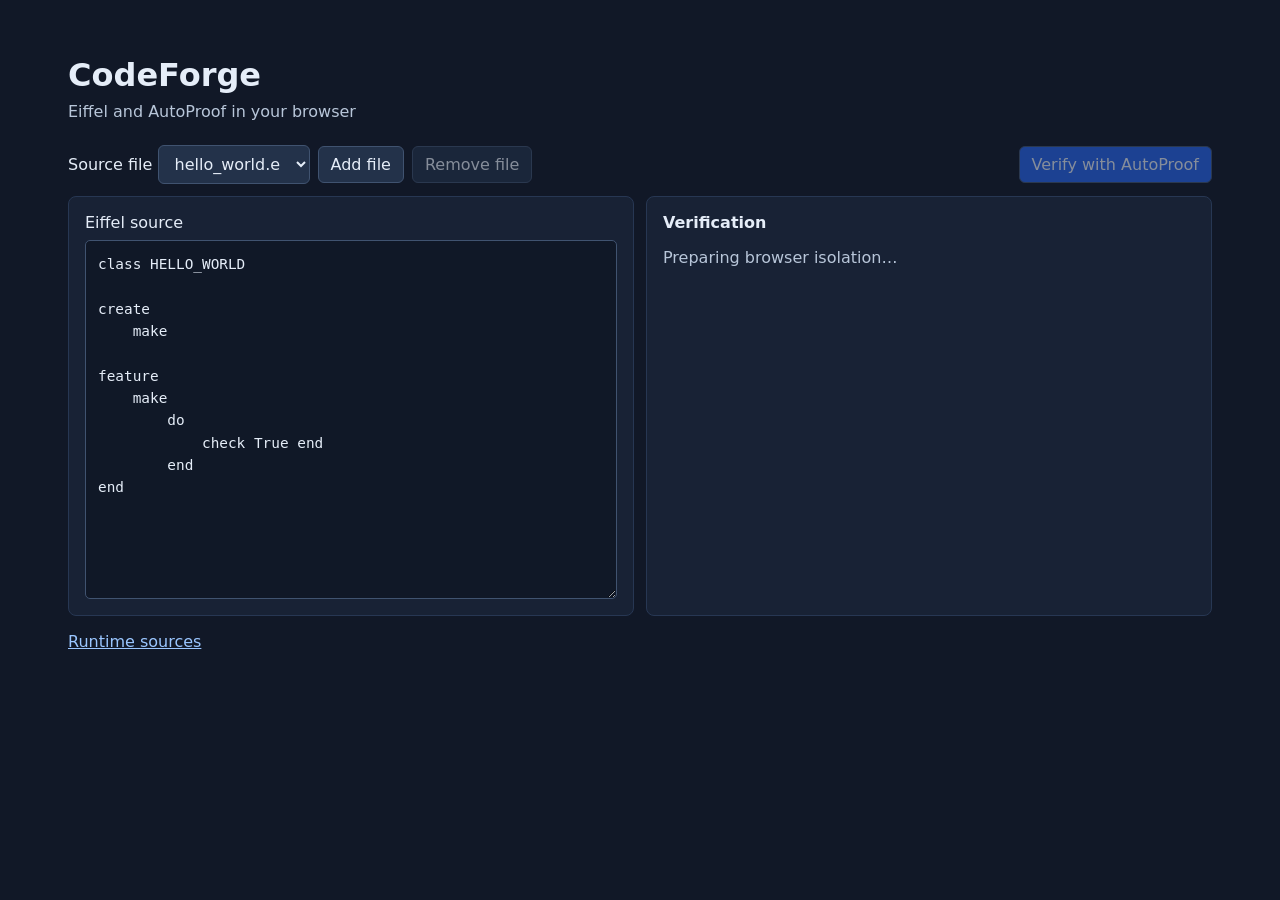
==== pages/index.html @ cb7758c6 "Add browser-local Eiffel verification on GitHub Pages" ====
<!doctype html>
<html lang="en">
<meta charset="utf-8">
<meta name="viewport" content="width=device-width, initial-scale=1">
<title>CodeForge · Eiffel AutoProof</title>
<link rel="stylesheet" href="style.css">
<main>
  <header><h1>CodeForge</h1><p>Eiffel and AutoProof in your browser</p></header>
  <div class="toolbar">
    <label>Source file <select id="files"></select></label>
    <button id="add" type="button">Add file</button>
    <button id="remove" type="button">Remove file</button>
    <button id="verify" type="button">Verify with AutoProof</button>
  </div>
  <div class="panes">
    <label class="panel">Eiffel source<textarea id="editor" spellcheck="false"></textarea></label>
    <section class="panel" aria-labelledby="results"><h2 id="results">Verification</h2>
      <p id="status" role="status">The VM starts on the first verification and stays open for later edits.</p>
      <pre id="output" aria-live="off"></pre>
    </section>
  </div>
  <footer><a href="sources.html">Runtime sources</a></footer>
</main>
<script type="module" src="app.js"></script>
</html>
---- pages/style.css ----
:root { color-scheme: dark; font: 16px system-ui, sans-serif; background: #111827; color: #e5edf8; }
* { box-sizing: border-box; }
main { max-width: 1240px; margin: auto; padding: clamp(16px, 4vw, 48px); }
header { margin-bottom: 24px; }
h1, h2, p { margin: 0 0 8px; }
header p, #status { color: #b8c6d9; }
.toolbar { display: flex; gap: 8px; flex-wrap: wrap; align-items: center; margin-bottom: 12px; }
button, select { font: inherit; background: #23324a; color: inherit; border: 1px solid #405370; padding: 8px 12px; border-radius: 6px; }
button { cursor: pointer; }
button:disabled { opacity: .55; cursor: progress; }
#verify { background: #2563eb; margin-left: auto; }
.panes { display: grid; grid-template-columns: 1fr 1fr; gap: 12px; }
.panel { display: flex; flex-direction: column; min-width: 0; min-height: 420px; gap: 8px; padding: 16px; background: #182235; border: 1px solid #273753; border-radius: 8px; }
h2 { font-size: 1rem; }
textarea, pre { font: .9rem/1.55 ui-monospace, monospace; color: #e5edf8; }
textarea { flex: 1; min-height: 340px; background: #101827; border: 1px solid #405370; border-radius: 5px; padding: 12px; resize: vertical; }
pre { margin: 0; white-space: pre-wrap; overflow-wrap: anywhere; }
@media (max-width: 750px) { .panes { grid-template-columns: 1fr; } }

footer { margin-top: 16px; }
a { color: #9ac6ff; }
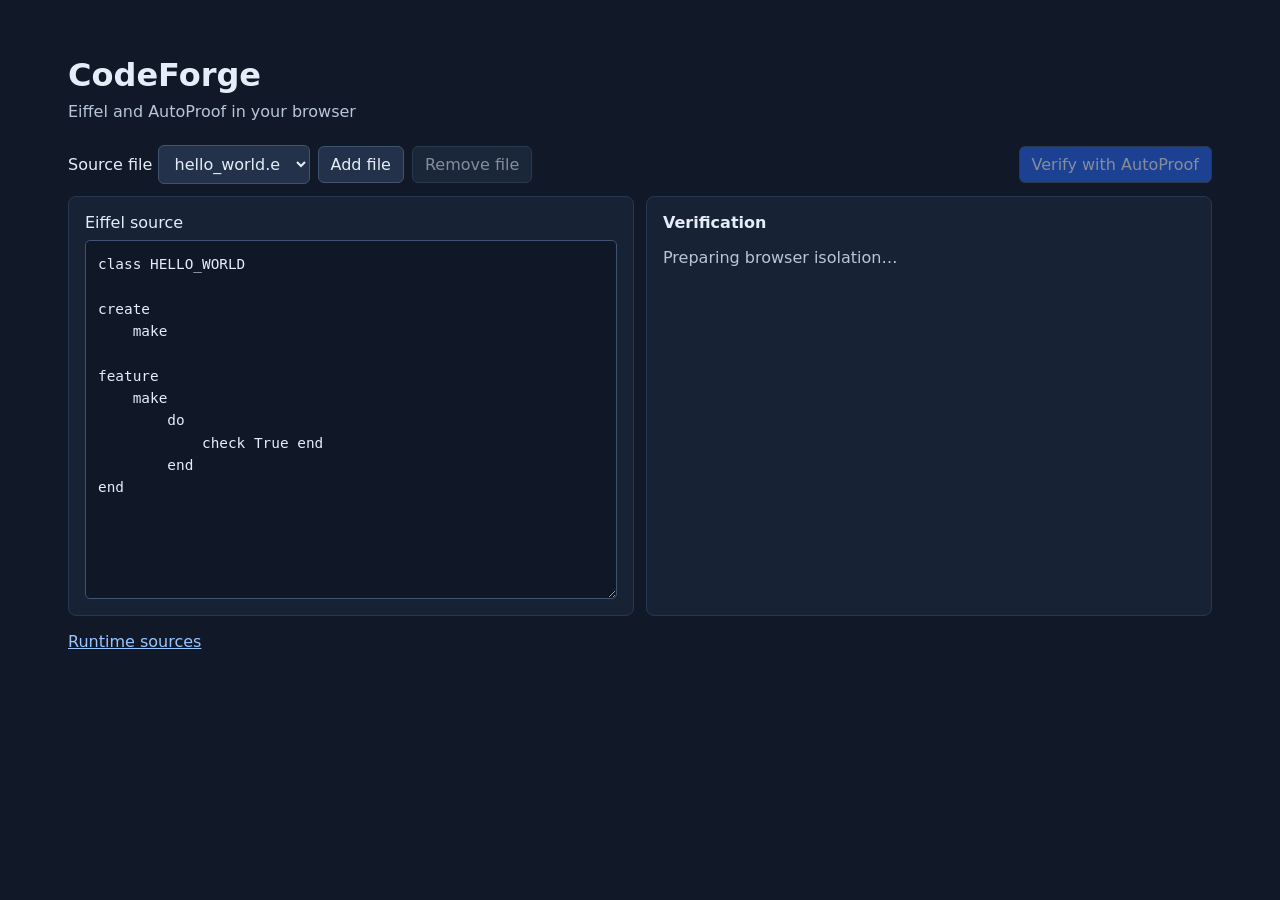
==== commit 0d6bbec0: "Keep the Eiffel workspace valid across browser edits" ====
--- a/pages/index.html
+++ b/pages/index.html
@@ -21,5 +21,5 @@
   </div>
   <footer><a href="sources.html">Runtime sources</a></footer>
 </main>
-<script type="module" src="app.js"></script>
+<script type="module" src="app.js?v=2"></script>
 </html>
